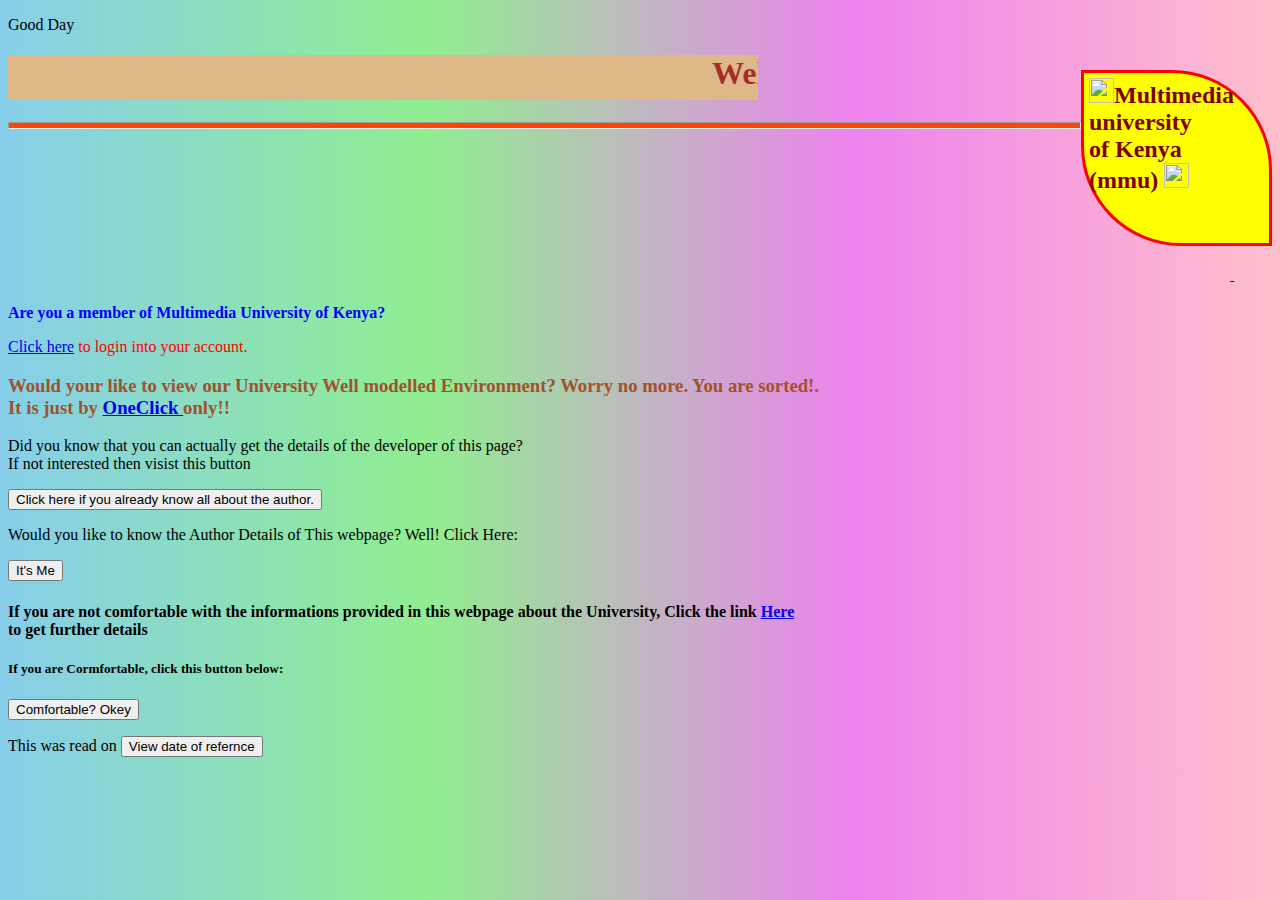
==== uni.html/uniindex.html @ 8fd7b41d "first commit" ====
<!DOCTYPE html>
<html>
<head>
    <title>www.mmu.co.ke</title>
<link rel="stylesheet" href="iniindex.css">
<script src="uniindex.js"></script>
</head>

<body>
  <p id="hour"></p>
 <script>
  const hour=new Date().getHours();
let greeting;
if (hour<18) {
    greeting="Good Day";
} else {
greeting="Good Evenning";
}
document.getElementById('hour').innerHTML=greeting;
 </script>

 
<h2 class="logo">  <a href="C:\Users\hp\Universty\uni.html\image\1647414912962.jpg"><img src="C:\Users\hp\Universty\uni.html\image\1647414912962.jpg" alt="" width="25px" height="25px"></a>Multimedia<br> university<br> of Kenya<br>(mmu) <a href="C:\Users\hp\Universty\uni.html\image\1647414912984.jpg"><img src="C:\Users\hp\Universty\uni.html\image\1647414912984.jpg" alt="" width="25px" height="25px"></a></h2>
  <h1 style="color: brown;"  style="background-color: aquamarine; margin-inline-end: 0%;"><marquee>Welcome to Multimedia University of Kenya</marquee></h1> 
  <hr style="color: orange;" height="50px">
  <marquee><a href="C:\Users\hp\Universty\uni.html\image\1647414912961.jpg"><img src="C:\Users\hp\Universty\uni.html\image\1647414912961.jpg" alt="" height="400px"></a> <a href="C:\Users\hp\Universty\uni.html\image\1647414912981.jpg"><img src="C:\Users\hp\Universty\uni.html\image\1647414912981.jpg" alt="" height="400px"> </a> <a href="C:\Users\hp\Universty\uni.html\image\1647414912982.jpg"><img src="C:\Users\hp\Universty\uni.html\image\1647414912982.jpg" alt="" height="400px"></a> <a href="C:\Users\hp\Universty\uni.html\image\1647414912963 - Copy (2) - Copy.jpg"><img src="C:\Users\hp\Universty\uni.html\image\1647414912963 - Copy (2) - Copy.jpg" alt="" height="400px"></a></marquee>
 <p style="color: blue;"><strong>Are you a member of Multimedia University of Kenya?</strong></p>
<p style="color: red;"><a href="unilogin.html">Click here</a> to login into your account.</p>

<h3  style="color: sienna;">Would your like to view our University Well modelled Environment? Worry no more. You are sorted!.<br> It is just by <a href="unipic.html">OneClick </a> only!!</h3>

<p id="view">Did you know that you can actually get the details of the developer of this page?<br> If not interested then visist this button</p>
<button type="button" onclick="document.getElementById('view').style.display='none'">Click here if you already know all about the author.</button>

<p id="detail" style="display: none;">Email: johanagikonyo552@gmail.com<br>Tel: 7686332<br> Postal Address:969-20300</p>
<p>Would you like to know the Author Details of This webpage? Well! Click Here:</p>
<button type="button" onclick="document.getElementById('detail').style.display='block'">It's Me</button>

<h4 id="comf">If you are not comfortable with the informations provided in this webpage about the University, Click the link <a href="uniinfo.html">Here</a><br>to get further details</h4>


<h5>If you are Cormfortable, click this button below:</h5>
<button type="button" onclick="document.getElementById('comf').innerHTML='Thank you!'">Comfortable? Okey</button>

<p>This was read on <button type="button" onclick="document.getElementById('yes').innerHTML=Date()">View date of refernce</button></p>
<p id="yes"></p>
 

</body>
</html>
---- uni.html/iniindex.css ----
.logo{
    background-color: yellow;
    border-radius: 0 100px 0 100px;
    color: maroon;
    float: right;
    padding: 5px;
    border: solid red;
    width: 175px;
    height: 160px;
}
body{
    background: linear-gradient(90deg, skyBlue, lightGreen,   violet, pink);
}
h1{
    text-align: center;
    background-color: burlywood;
width: 750px;
}
hr{
    background-color: orangered;
    height: 5px;
}
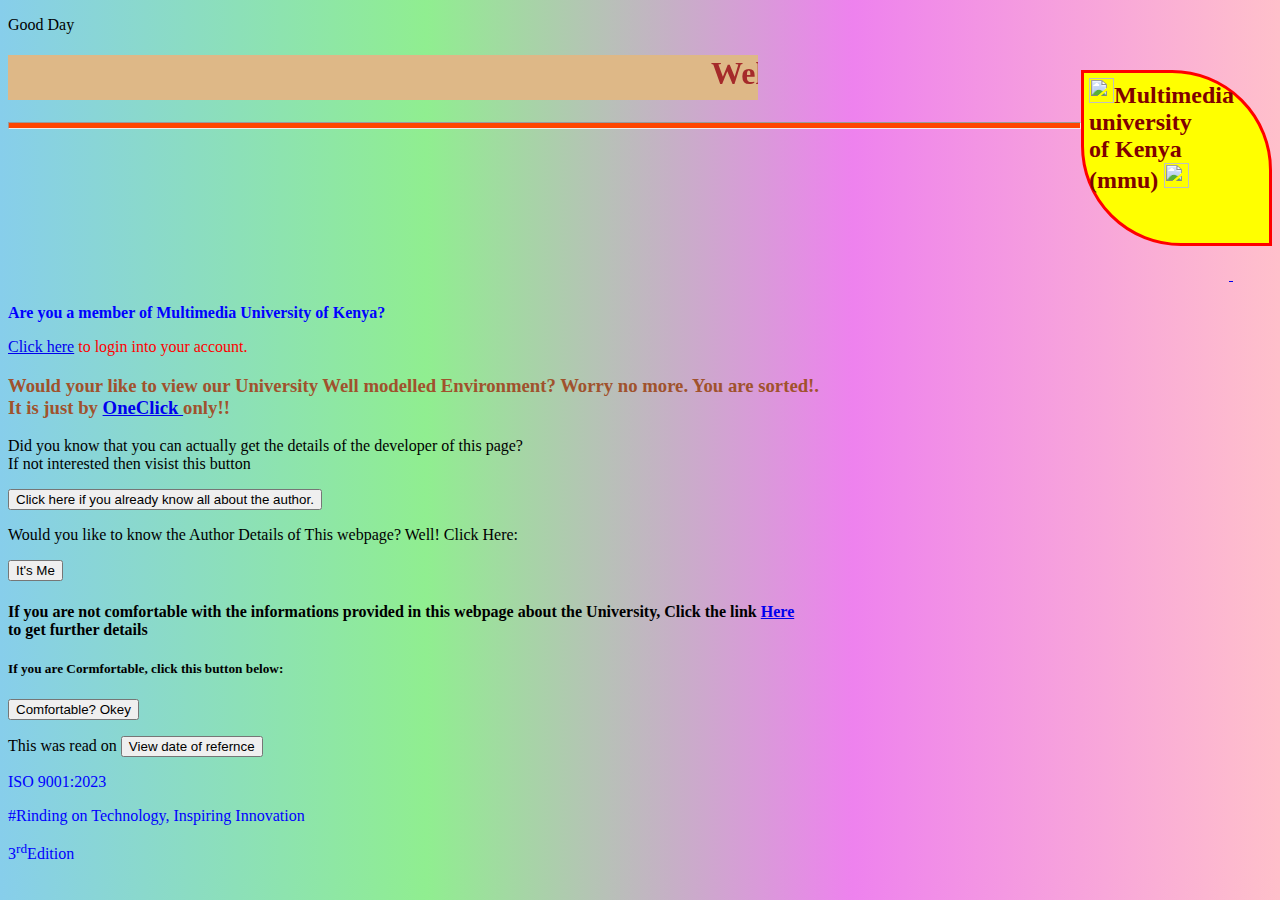
==== commit 0b9829d5: "schanges" ====
--- a/uni.html/uniindex.html
+++ b/uni.html/uniindex.html
@@ -7,6 +7,7 @@
 </head>
 
 <body>
+  
   <p id="hour"></p>
  <script>
   const hour=new Date().getHours();
@@ -20,10 +21,10 @@
  </script>
 
  
-<h2 class="logo">  <a href="C:\Users\hp\Universty\uni.html\image\1647414912962.jpg"><img src="C:\Users\hp\Universty\uni.html\image\1647414912962.jpg" alt="" width="25px" height="25px"></a>Multimedia<br> university<br> of Kenya<br>(mmu) <a href="C:\Users\hp\Universty\uni.html\image\1647414912984.jpg"><img src="C:\Users\hp\Universty\uni.html\image\1647414912984.jpg" alt="" width="25px" height="25px"></a></h2>
+<h2 class="logo">  <a href="C:\Users\hp\Nicholas T Dropbox\NICHOLAS TERER\PC\Desktop\Universty\uni.html\image\1647414912973.jpg"><img src="C:\Users\hp\Nicholas T Dropbox\NICHOLAS TERER\PC\Desktop\Universty\uni.html\image\1647414912973.jpg" alt="" width="25px" height="25px"></a>Multimedia<br> university<br> of Kenya<br>(mmu) <a href="C:\Users\hp\Nicholas T Dropbox\NICHOLAS TERER\PC\Desktop\Universty\uni.html\image\1647414912983.jpg"><img src="C:\Users\hp\Nicholas T Dropbox\NICHOLAS TERER\PC\Desktop\Universty\uni.html\image\1647414912983.jpg" alt="" width="25px" height="25px"></a></h2>
   <h1 style="color: brown;"  style="background-color: aquamarine; margin-inline-end: 0%;"><marquee>Welcome to Multimedia University of Kenya</marquee></h1> 
   <hr style="color: orange;" height="50px">
-  <marquee><a href="C:\Users\hp\Universty\uni.html\image\1647414912961.jpg"><img src="C:\Users\hp\Universty\uni.html\image\1647414912961.jpg" alt="" height="400px"></a> <a href="C:\Users\hp\Universty\uni.html\image\1647414912981.jpg"><img src="C:\Users\hp\Universty\uni.html\image\1647414912981.jpg" alt="" height="400px"> </a> <a href="C:\Users\hp\Universty\uni.html\image\1647414912982.jpg"><img src="C:\Users\hp\Universty\uni.html\image\1647414912982.jpg" alt="" height="400px"></a> <a href="C:\Users\hp\Universty\uni.html\image\1647414912963 - Copy (2) - Copy.jpg"><img src="C:\Users\hp\Universty\uni.html\image\1647414912963 - Copy (2) - Copy.jpg" alt="" height="400px"></a></marquee>
+  <marquee><a href="C:\Users\hp\Nicholas T Dropbox\NICHOLAS TERER\PC\Desktop\Universty\uni.html\image\1647414912963.jpg"><img src="C:\Users\hp\Nicholas T Dropbox\NICHOLAS TERER\PC\Desktop\Universty\uni.html\image\1647414912963.jpg" alt="" height="300px"></a> <a href="C:\Users\hp\Nicholas T Dropbox\NICHOLAS TERER\PC\Desktop\Universty\uni.html\image\1647414912964.jpg"><img src="C:\Users\hp\Nicholas T Dropbox\NICHOLAS TERER\PC\Desktop\Universty\uni.html\image\1647414912964.jpg" alt="" height="300px"> </a> <a href="C:\Users\hp\Nicholas T Dropbox\NICHOLAS TERER\PC\Desktop\Universty\uni.html\image\1647414912973.jpg"><img src="C:\Users\hp\Nicholas T Dropbox\NICHOLAS TERER\PC\Desktop\Universty\uni.html\image\1647414912973.jpg" alt="" height="300px"></a> <a href="C:\Users\hp\Nicholas T Dropbox\NICHOLAS TERER\PC\Desktop\Universty\uni.html\image\1647414912976.jpg"><img src="C:\Users\hp\Nicholas T Dropbox\NICHOLAS TERER\PC\Desktop\Universty\uni.html\image\1647414912976.jpg" alt="" height="300px"></a></marquee>
  <p style="color: blue;"><strong>Are you a member of Multimedia University of Kenya?</strong></p>
 <p style="color: red;"><a href="unilogin.html">Click here</a> to login into your account.</p>
 
@@ -45,6 +46,11 @@
 <p>This was read on <button type="button" onclick="document.getElementById('yes').innerHTML=Date()">View date of refernce</button></p>
 <p id="yes"></p>
  
+<footer style="color: blue;">
+    <p>ISO 9001:2023</p>
+  <p>#Rinding on Technology, Inspiring Innovation</p> 
+<P>3<SUp>rd</SUp>Edition</P>
+</footer>
 
 </body>
 </html>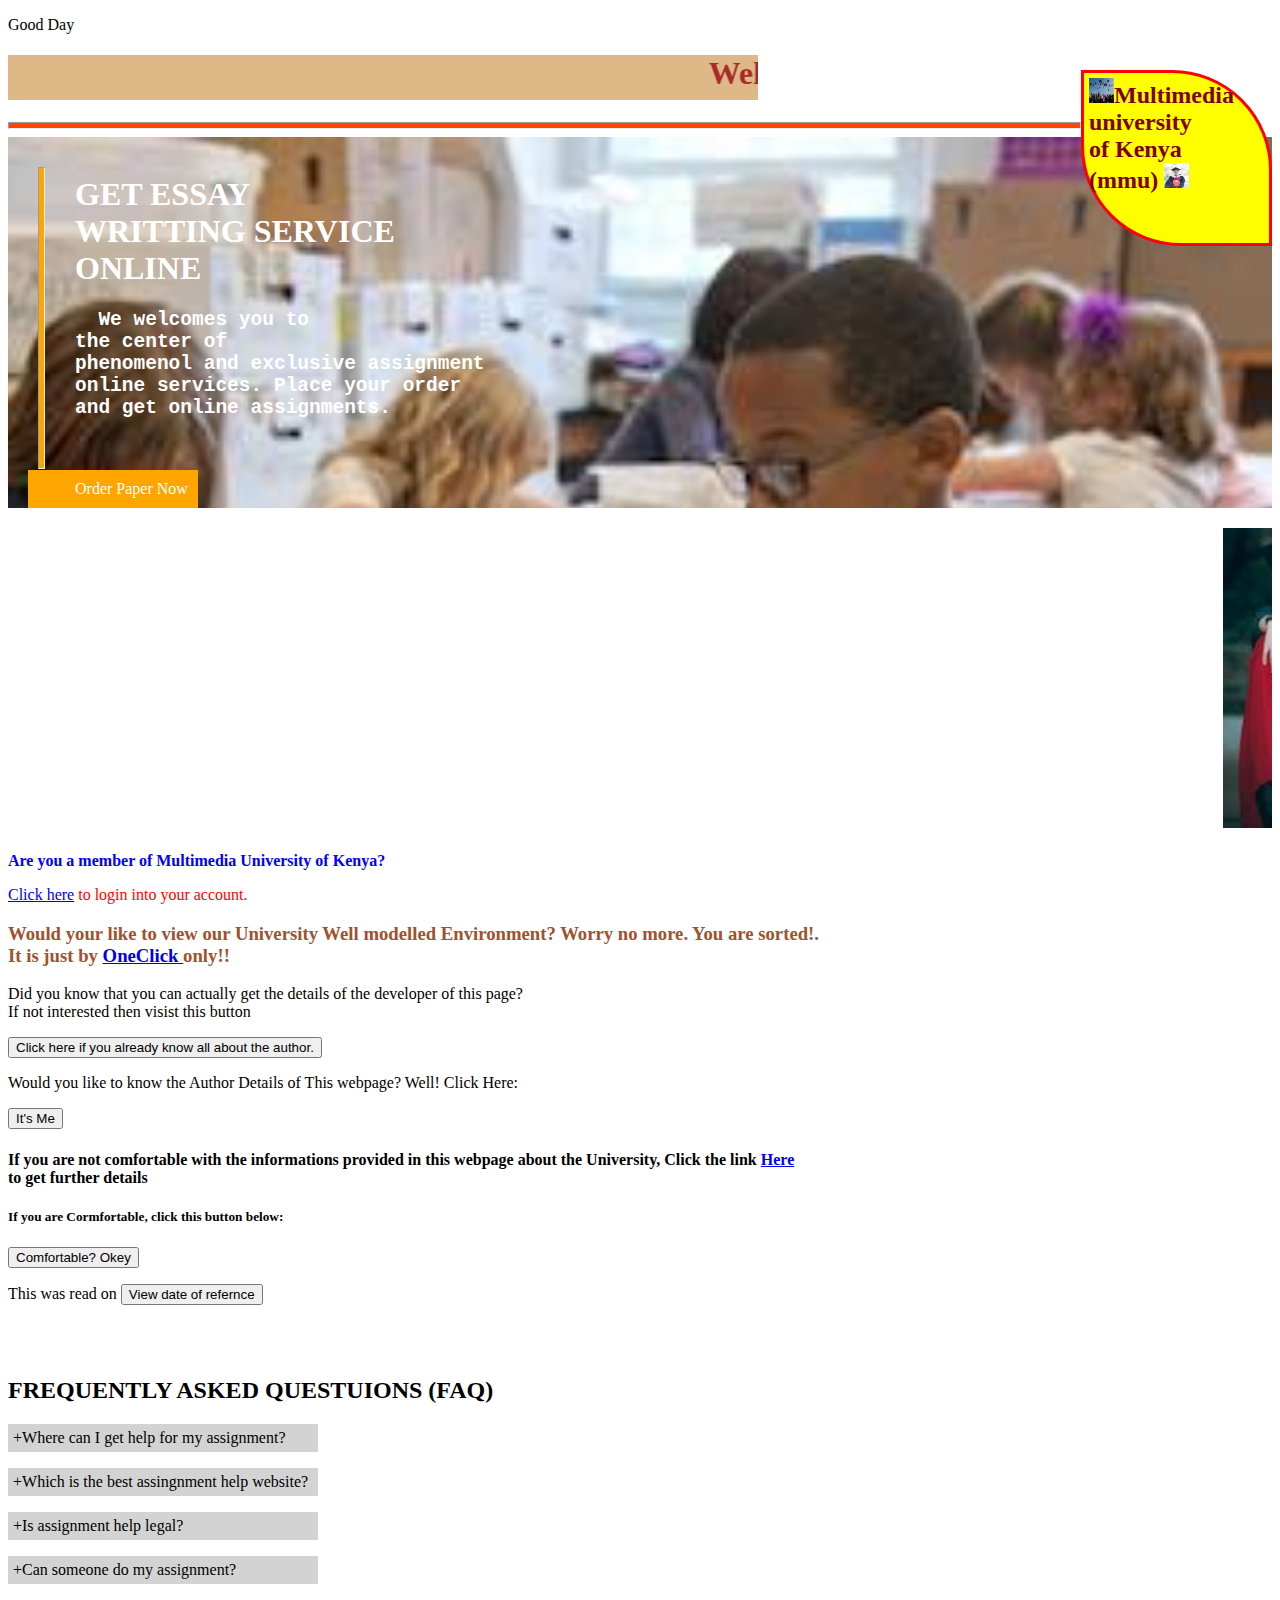
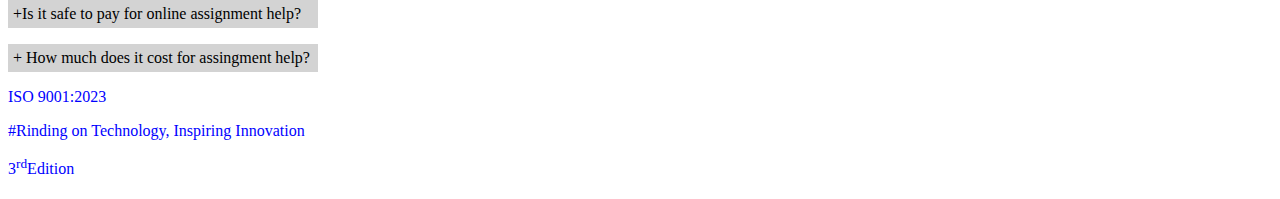
==== commit a403cab7: "mostchanges" ====
--- a/uni.html/uniindex.html
+++ b/uni.html/uniindex.html
@@ -21,12 +21,34 @@
  </script>
 
  
-<h2 class="logo">  <a href="C:\Users\hp\Nicholas T Dropbox\NICHOLAS TERER\PC\Desktop\Universty\uni.html\image\1647414912973.jpg"><img src="C:\Users\hp\Nicholas T Dropbox\NICHOLAS TERER\PC\Desktop\Universty\uni.html\image\1647414912973.jpg" alt="" width="25px" height="25px"></a>Multimedia<br> university<br> of Kenya<br>(mmu) <a href="C:\Users\hp\Nicholas T Dropbox\NICHOLAS TERER\PC\Desktop\Universty\uni.html\image\1647414912983.jpg"><img src="C:\Users\hp\Nicholas T Dropbox\NICHOLAS TERER\PC\Desktop\Universty\uni.html\image\1647414912983.jpg" alt="" width="25px" height="25px"></a></h2>
-  <h1 style="color: brown;"  style="background-color: aquamarine; margin-inline-end: 0%;"><marquee>Welcome to Multimedia University of Kenya</marquee></h1> 
-  <hr style="color: orange;" height="50px">
-  <marquee><a href="C:\Users\hp\Nicholas T Dropbox\NICHOLAS TERER\PC\Desktop\Universty\uni.html\image\1647414912963.jpg"><img src="C:\Users\hp\Nicholas T Dropbox\NICHOLAS TERER\PC\Desktop\Universty\uni.html\image\1647414912963.jpg" alt="" height="300px"></a> <a href="C:\Users\hp\Nicholas T Dropbox\NICHOLAS TERER\PC\Desktop\Universty\uni.html\image\1647414912964.jpg"><img src="C:\Users\hp\Nicholas T Dropbox\NICHOLAS TERER\PC\Desktop\Universty\uni.html\image\1647414912964.jpg" alt="" height="300px"> </a> <a href="C:\Users\hp\Nicholas T Dropbox\NICHOLAS TERER\PC\Desktop\Universty\uni.html\image\1647414912973.jpg"><img src="C:\Users\hp\Nicholas T Dropbox\NICHOLAS TERER\PC\Desktop\Universty\uni.html\image\1647414912973.jpg" alt="" height="300px"></a> <a href="C:\Users\hp\Nicholas T Dropbox\NICHOLAS TERER\PC\Desktop\Universty\uni.html\image\1647414912976.jpg"><img src="C:\Users\hp\Nicholas T Dropbox\NICHOLAS TERER\PC\Desktop\Universty\uni.html\image\1647414912976.jpg" alt="" height="300px"></a></marquee>
- <p style="color: blue;"><strong>Are you a member of Multimedia University of Kenya?</strong></p>
-<p style="color: red;"><a href="unilogin.html">Click here</a> to login into your account.</p>
+<h2 class="logo">  <a href=".\image\1647414912976.jpg"><img src=".\image\1647414912976.jpg" alt="" width="25px" height="25px"></a>Multimedia<br> university<br> of Kenya<br>(mmu) <a href="./image/1647414912963.jpg"><img src="./image/1647414912963.jpg" alt="" width="25px" height="25px"></a></h2>
+  <h1 style="color: brown;"   class="marquee"><marquee>Welcome to Multimedia University of Kenya</marquee></h1> 
+  <hr style="color: orange;" height="50px" class="hri">
+  
+  <div class="home">
+    <img src="" alt="">
+    <hr class="hrr">
+<h1>GET ESSAY<br> WRITTING SERVICE<br> ONLINE</h1>
+<pre>
+<h2>  We welcomes you to 
+the center of
+phenomenol and exclusive assignment 
+online services. Place your order
+and get online assignments.
+</h2>
+</pre>
+<p onclick="document.getElementById('order').style.display='block'" class="order">Order Paper Now</p>
+<p style="display: none;" id="order">visist <a href="unilogin.html">Order Paper </a> to register</p>
+
+</div>
+  
+  
+  <marquee><a href="./image/1647414912962.jpg"><img src="./image/1647414912962.jpg" alt="" height="300px"></a> <a href="./image/1647414912963.jpg"><img src="./image/1647414912963.jpg" alt="" height="300px"> </a> <a href="./image/1647414912964.jpg"><img src="./image/1647414912964.jpg" alt="" height="300px"></a> <a href="./image/1647414912975.jpg"><img src="./image/1647414912975.jpg" alt="" height="300px"></a></marquee>
+ 
+  
+ 
+  <p style="color: blue;"><strong>Are you a member of Multimedia University of Kenya?</strong></p>
+<p style="color: red;" "><a href="unilogin.html">Click here</a> to login into your account.</p>
 
 <h3  style="color: sienna;">Would your like to view our University Well modelled Environment? Worry no more. You are sorted!.<br> It is just by <a href="unipic.html">OneClick </a> only!!</h3>
 
@@ -44,13 +66,34 @@
 <button type="button" onclick="document.getElementById('comf').innerHTML='Thank you!'">Comfortable? Okey</button>
 
 <p>This was read on <button type="button" onclick="document.getElementById('yes').innerHTML=Date()">View date of refernce</button></p>
-<p id="yes"></p>
+<p id="yes"></p><br><br>
+<h2>FREQUENTLY ASKED QUESTUIONS (FAQ)</h2>
+
+<p onclick="document.getElementById('simo').style.display='block'" class="shandow">+Where can I get help for my assignment?</p>
+<p id="simo" style="display: none;">Using our platform find your expert assignment writer. Simply, submit your requrement<br>
+on the website along with your details and our experts will get back to you instantly.</p>
  
+<p onclick="document.getElementById('sim').style.display='block'" class="shandow">+Which is the best assingnment help website?</p>
+<p id="sim" style="display: none;">You have already reached us, no need to go any further. Our academic writers  <br>offer academic writting services to students across the globe.</p>
+
+<p onclick="document.getElementById('si').style.display='block'" class="shandow">+Is assignment help legal?</p>
+<p id="si" style="display: none;">Yes.There was a time when assignment help from extetrnal soursces was a adebate but not any more. <br>Today students need academic support from academic experts to score good marks and get an edge over other collegues</p>
+
+<p onclick="document.getElementById('sik').style.display='block'" class="shandow">+Can someone do my assignment?</p>
+<p id="sik" style="display: none;">Sure! Our academic writters are helping our students to complete their assignments for years now. <br>Our aim now is to deliver quqality and plagiarism-free content to the students before the deadline.</p>
+
+<p onclick="document.getElementById('simk').style.display='block'" class="shandow">+Is it safe to pay for online assignment help?</p>
+<p id="simk" style="display: none;">Yes,security is our topmost priority. Our payment methods are 100% secure <br>and every transaction is encrypted <br></p>
+
+<p onclick="document.getElementById('sk').style.display='block'" class="shandow">+ How much does it cost for assingment help?</p>
+<p id="sk" style="display: none;">Our prices are highly competitive and you will not find such impeccamble assignment writting service anywhere. <br>Our cheap assignment services are easily available and affordable to students.</p>
+
 <footer style="color: blue;">
     <p>ISO 9001:2023</p>
   <p>#Rinding on Technology, Inspiring Innovation</p> 
 <P>3<SUp>rd</SUp>Edition</P>
 </footer>
 
+
 </body>
 </html>--- a/uni.html/iniindex.css
+++ b/uni.html/iniindex.css
@@ -8,15 +8,52 @@
     width: 175px;
     height: 160px;
 }
-body{
-    background: linear-gradient(90deg, skyBlue, lightGreen,   violet, pink);
-}
-h1{
+
+    
+
+.marquee{
     text-align: center;
     background-color: burlywood;
 width: 750px;
 }
-hr{
+.hri{
     background-color: orangered;
     height: 5px;
+}
+.hrr{
+    width: 5px;
+    height: 300px;
+    background-color: orange;
+    float: left;
+    margin: 30px;
+}
+.home{
+    color: white;
+    background-image: url("./image/1647414912980.jpg");
+background-repeat: no-repeat;
+background-size: cover;
+    
+}
+.shandow{
+    background-color: rgb(211, 211, 211);
+    width: 300px;
+    padding: 5px;
+    
+    
+}
+.order{
+    margin: 20px;
+    color: white;
+    background-color: orange;
+    padding: 10px;
+    width: 150px;
+}
+body{
+    background-image: url("./image/");
+    background-position: center;
+    background-repeat: no-repeat;
+    background-size: cover;
+}
+.marquee{
+   
 }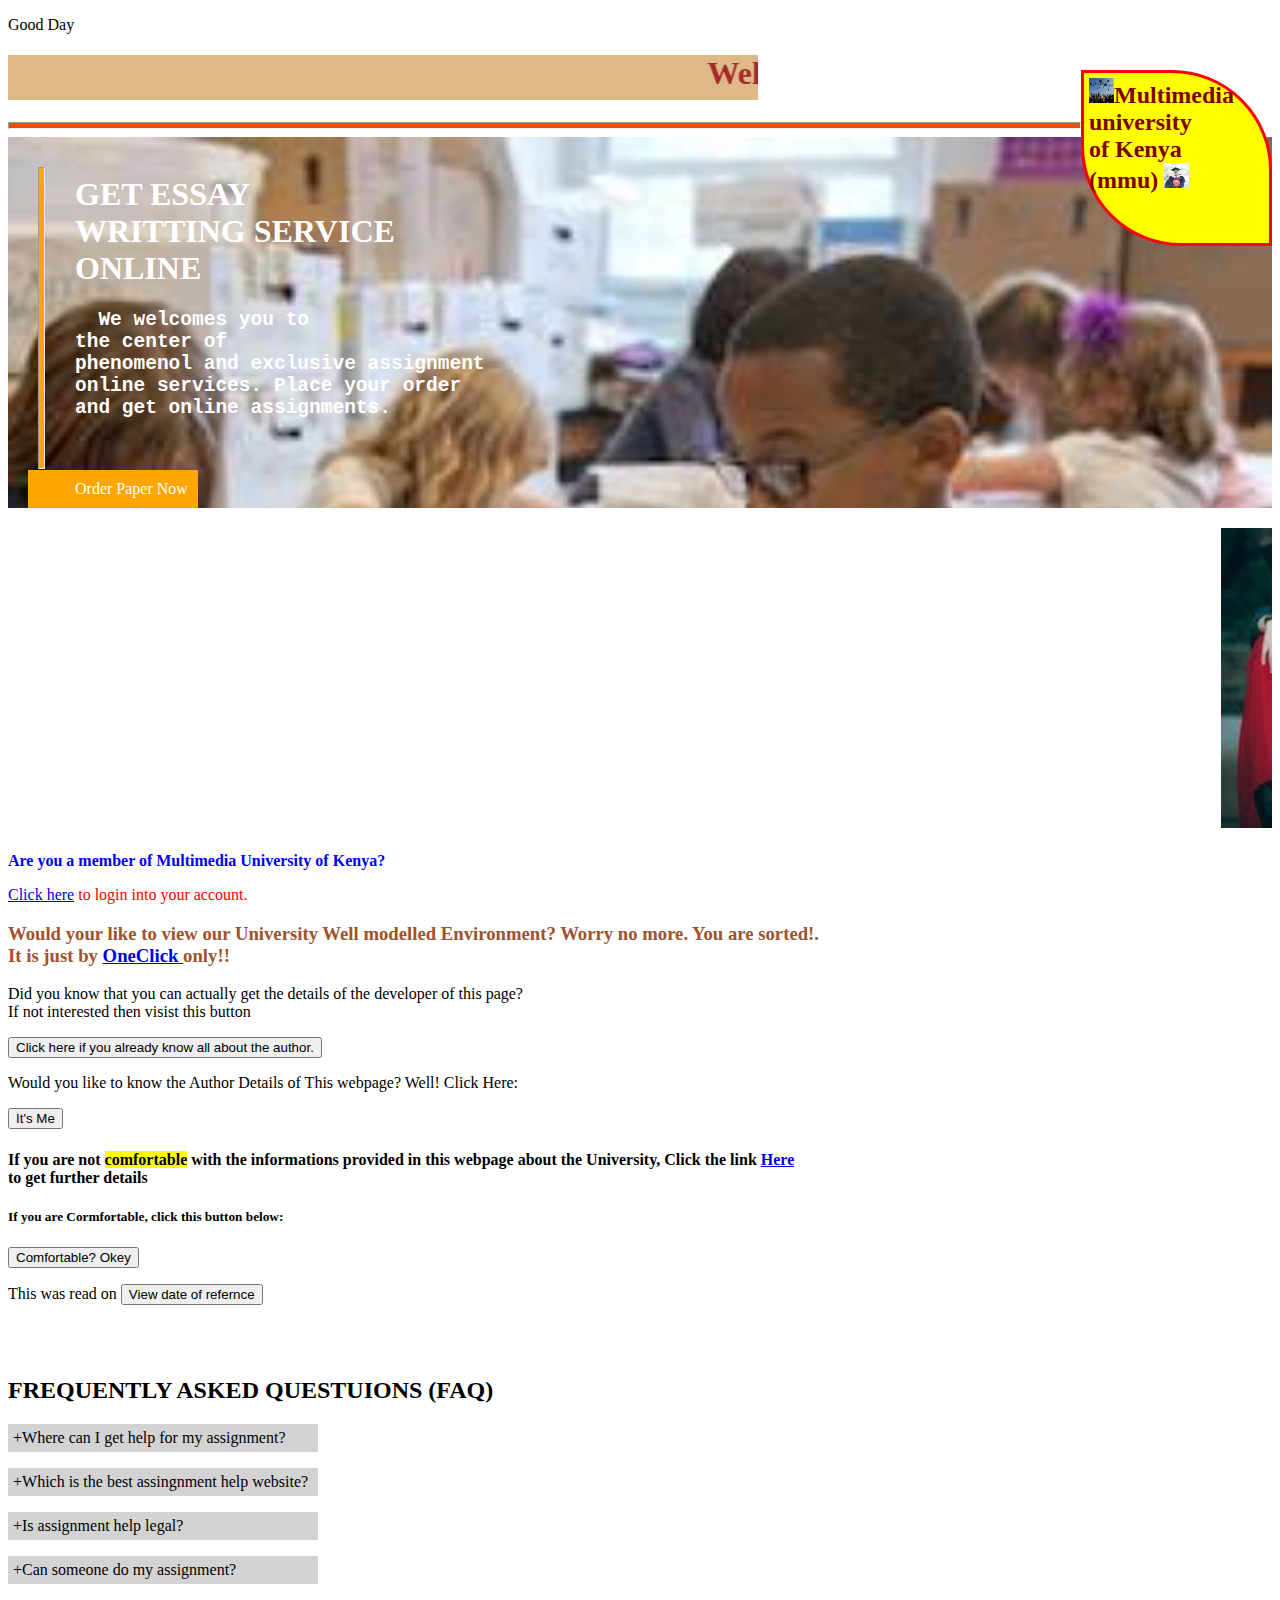
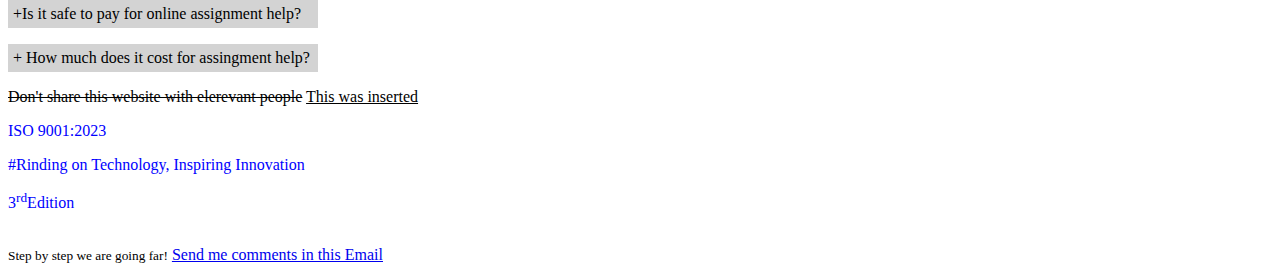
==== commit 19454d05: "other changes" ====
--- a/uni.html/uniindex.html
+++ b/uni.html/uniindex.html
@@ -4,6 +4,7 @@
     <title>www.mmu.co.ke</title>
 <link rel="stylesheet" href="iniindex.css">
 <script src="uniindex.js"></script>
+<link rel="icon" href=".\image\1647414912986.jpg">
 </head>
 
 <body>
@@ -28,7 +29,7 @@
   <div class="home">
     <img src="" alt="">
     <hr class="hrr">
-<h1>GET ESSAY<br> WRITTING SERVICE<br> ONLINE</h1>
+<h1 title="This is an advert.">GET ESSAY<br> WRITTING SERVICE<br> ONLINE</h1>
 <pre>
 <h2>  We welcomes you to 
 the center of
@@ -47,7 +48,7 @@
  
   
  
-  <p style="color: blue;"><strong>Are you a member of Multimedia University of Kenya?</strong></p>
+  <p style="color: blue;"><strong title="answer me please!">Are you a member of Multimedia University of Kenya?</strong></p>
 <p style="color: red;" "><a href="unilogin.html">Click here</a> to login into your account.</p>
 
 <h3  style="color: sienna;">Would your like to view our University Well modelled Environment? Worry no more. You are sorted!.<br> It is just by <a href="unipic.html">OneClick </a> only!!</h3>
@@ -59,7 +60,7 @@
 <p>Would you like to know the Author Details of This webpage? Well! Click Here:</p>
 <button type="button" onclick="document.getElementById('detail').style.display='block'">It's Me</button>
 
-<h4 id="comf">If you are not comfortable with the informations provided in this webpage about the University, Click the link <a href="uniinfo.html">Here</a><br>to get further details</h4>
+<h4 id="comf">If you are not <mark>comfortable</mark>  with the informations provided in this webpage about the University, Click the link <a href="uniinfo.html">Here</a><br>to get further details</h4>
 
 
 <h5>If you are Cormfortable, click this button below:</h5>
@@ -88,11 +89,18 @@
 <p onclick="document.getElementById('sk').style.display='block'" class="shandow">+ How much does it cost for assingment help?</p>
 <p id="sk" style="display: none;">Our prices are highly competitive and you will not find such impeccamble assignment writting service anywhere. <br>Our cheap assignment services are easily available and affordable to students.</p>
 
+<del title="Warning">Don't share this website with elerevant people</del>
+<ins>This was inserted</ins><br>
+
+
 <footer style="color: blue;">
     <p>ISO 9001:2023</p>
   <p>#Rinding on Technology, Inspiring Innovation</p> 
 <P>3<SUp>rd</SUp>Edition</P>
-</footer>
+</footer><br>
+<small>Step by step we are going far!</small>
+<!.. yes thats my first page..>
+<a href="mailto:johanagikonyo552@gmail.com">Send me comments in this Email</a>
 
 
 </body>
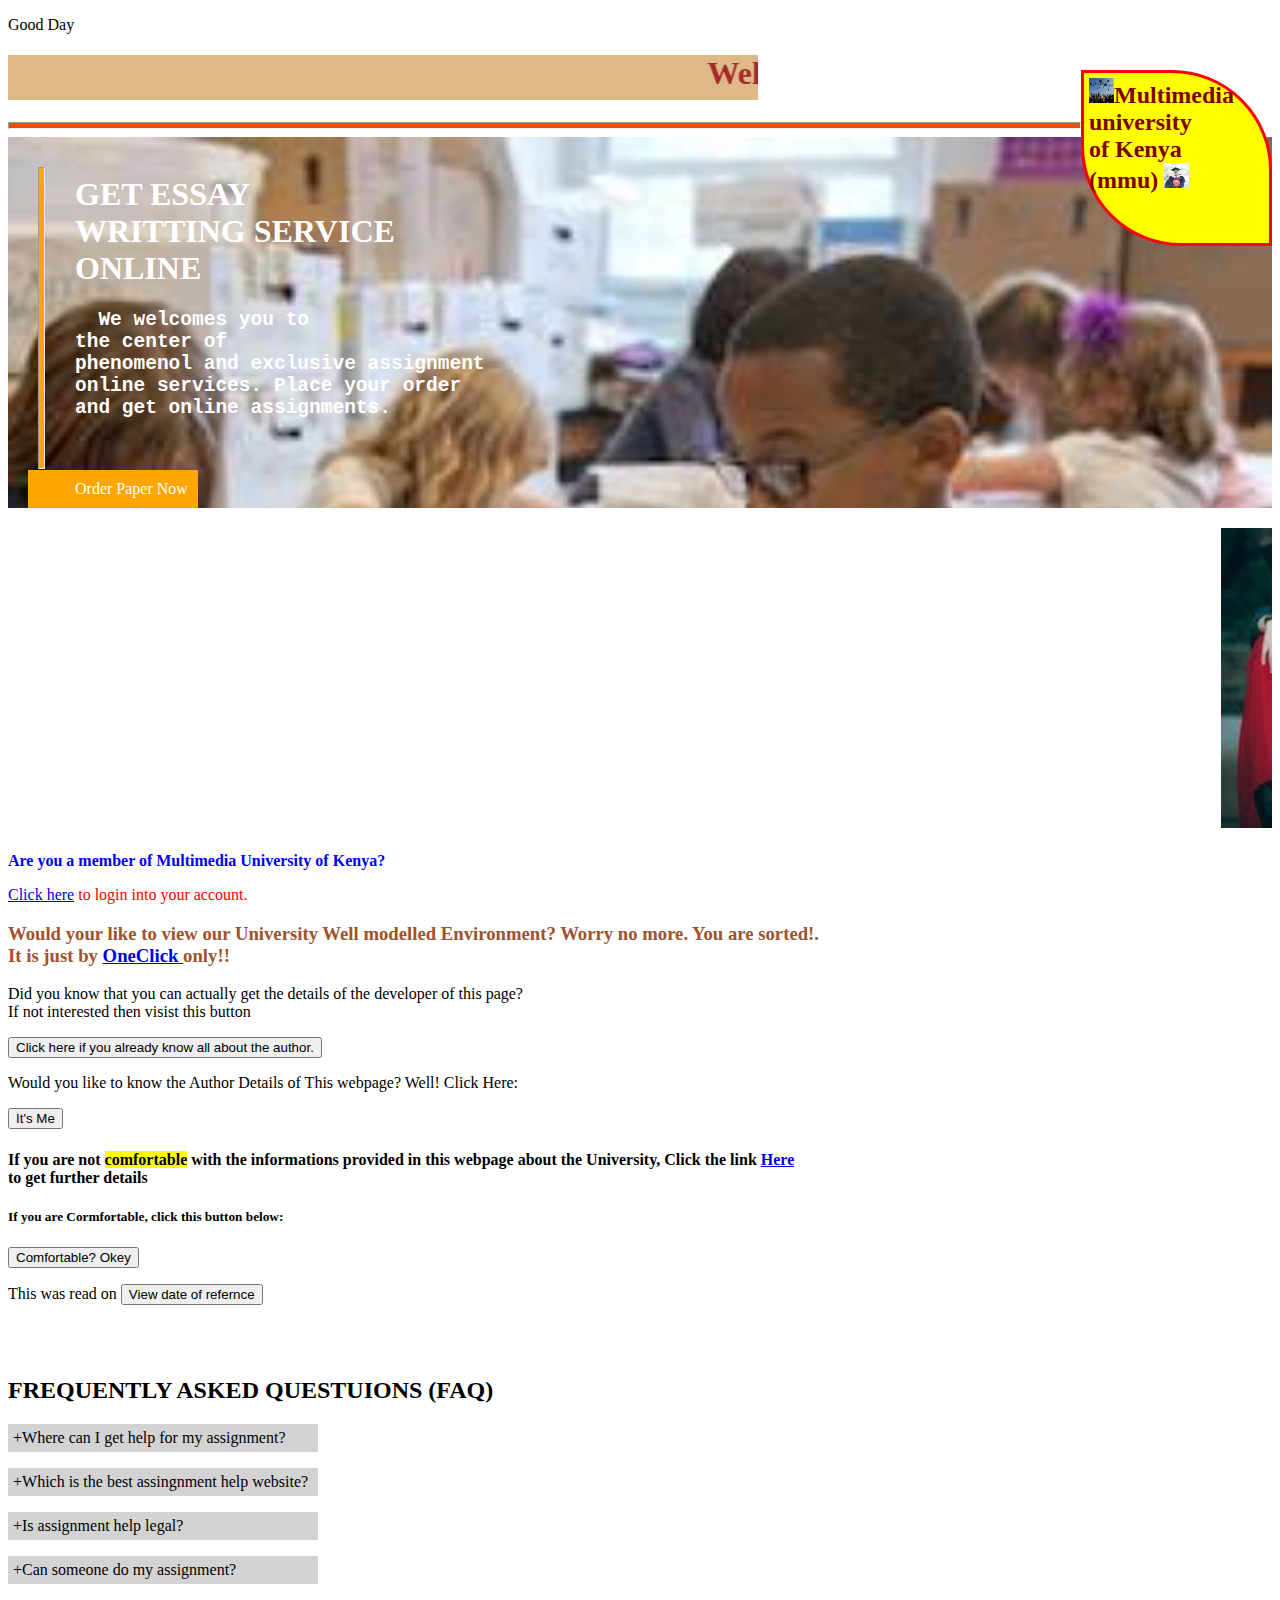
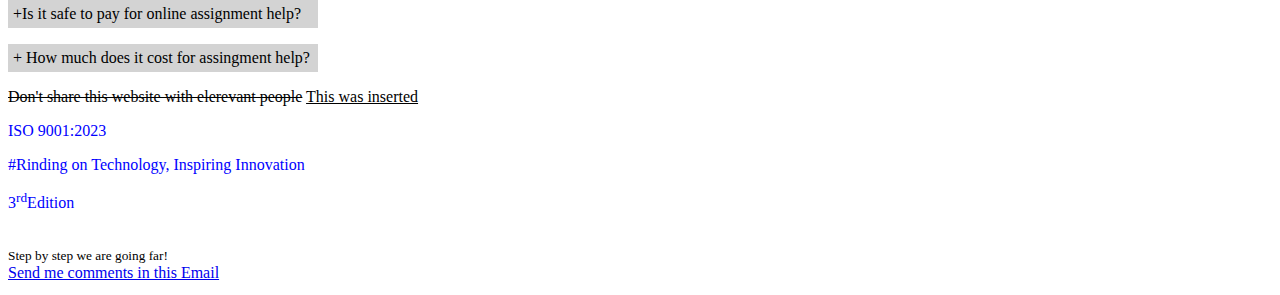
==== commit da3483bc: "small" ====
--- a/uni.html/uniindex.html
+++ b/uni.html/uniindex.html
@@ -98,7 +98,7 @@
   <p>#Rinding on Technology, Inspiring Innovation</p> 
 <P>3<SUp>rd</SUp>Edition</P>
 </footer><br>
-<small>Step by step we are going far!</small>
+<small>Step by step we are going far!</small><br>
 <!.. yes thats my first page..>
 <a href="mailto:johanagikonyo552@gmail.com">Send me comments in this Email</a>
 
